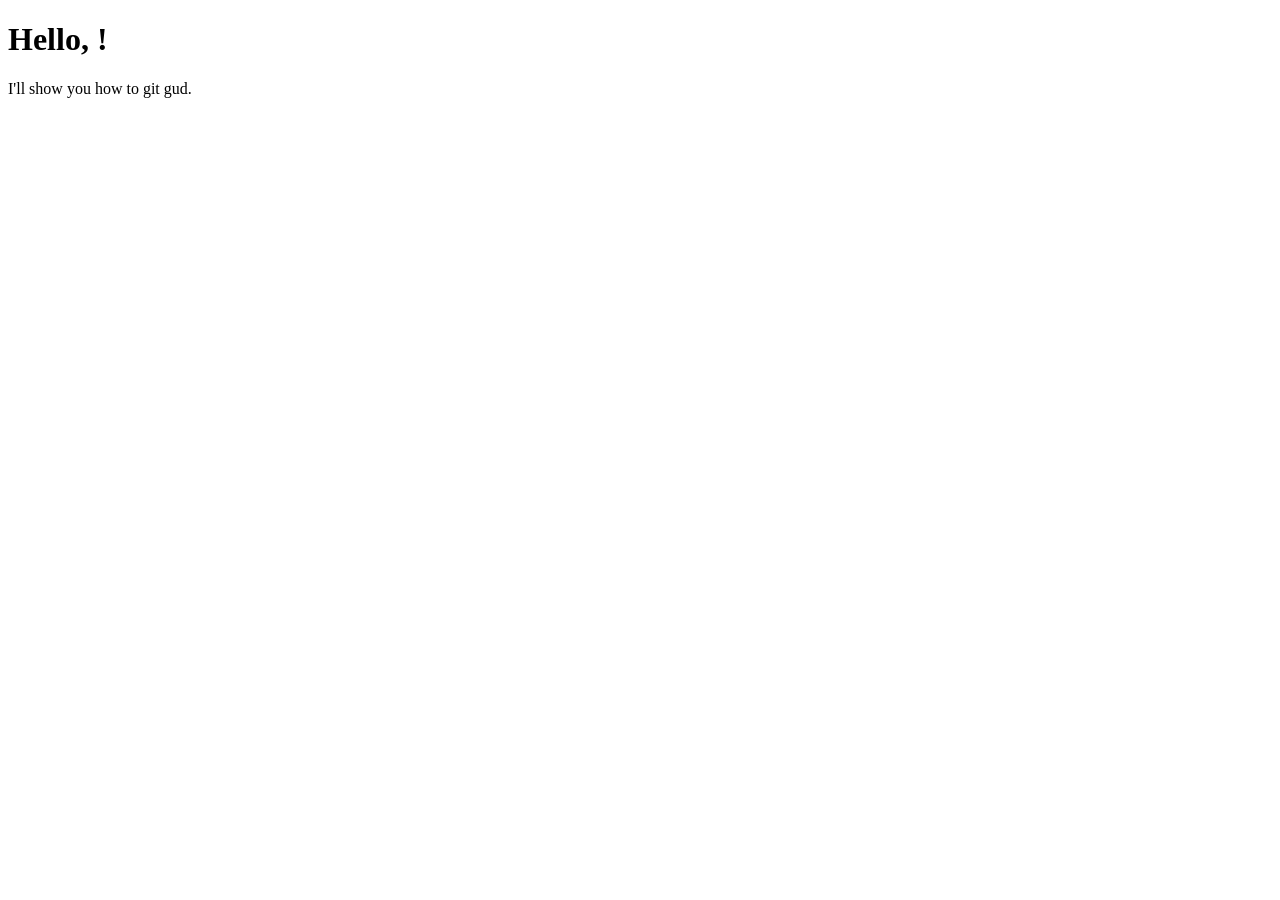
==== src/main/resources/templates/index.html @ b09443bf "added a navbar" ====
<!DOCTYPE html>
<html lang="en">
<head>
    <meta charset="UTF-8">
    <meta name="viewport" content="width=device-width, initial-scale=1.0">
    <title>My App</title>
</head>
<body>

<div th:replace="~{fragments/navbar :: navbar}"></div>

<main>
    <h1>Hello, <span th:text="${name}"></span>!</h1>

    <p>I'll show you how to git gud.</p>
</main>

</body>
</html>
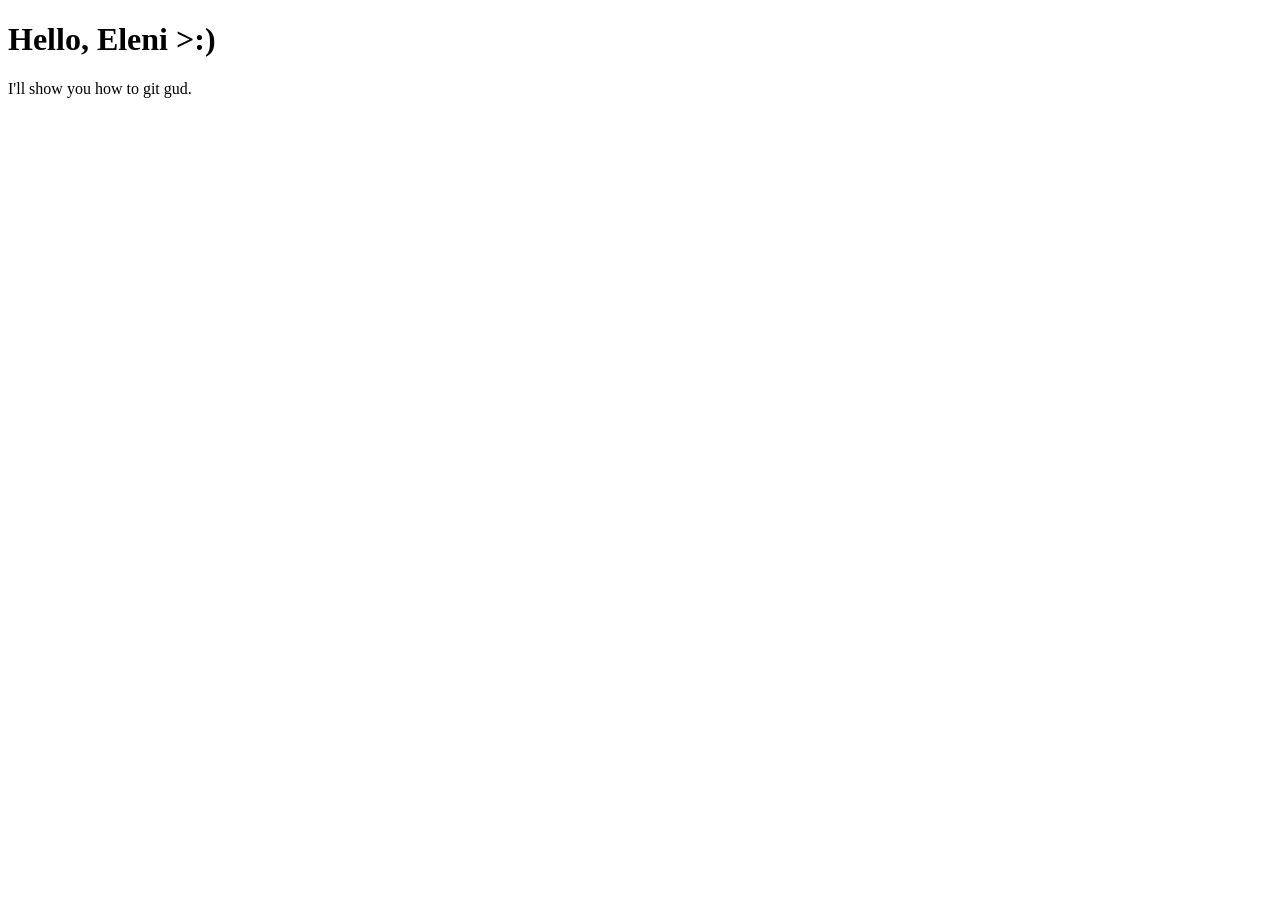
==== commit 6cb631b3: "Improved architecture" ====
--- a/src/main/resources/templates/index.html
+++ b/src/main/resources/templates/index.html
@@ -1,19 +1,19 @@
 <!DOCTYPE html>
 <html lang="en">
-<head>
-    <meta charset="UTF-8">
-    <meta name="viewport" content="width=device-width, initial-scale=1.0">
-    <title>My App</title>
-</head>
+
+<div th:replace="~{fragments/head :: head('Index')}"></div>
+
 <body>
 
 <div th:replace="~{fragments/navbar :: navbar}"></div>
 
 <main>
-    <h1>Hello, <span th:text="${name}"></span>!</h1>
+    <h1>Hello, Eleni >:)</h1>
 
     <p>I'll show you how to git gud.</p>
 </main>
 
+<div th:replace="~{fragments/scripts :: scripts}"></div>
+
 </body>
-</html>+</html>
